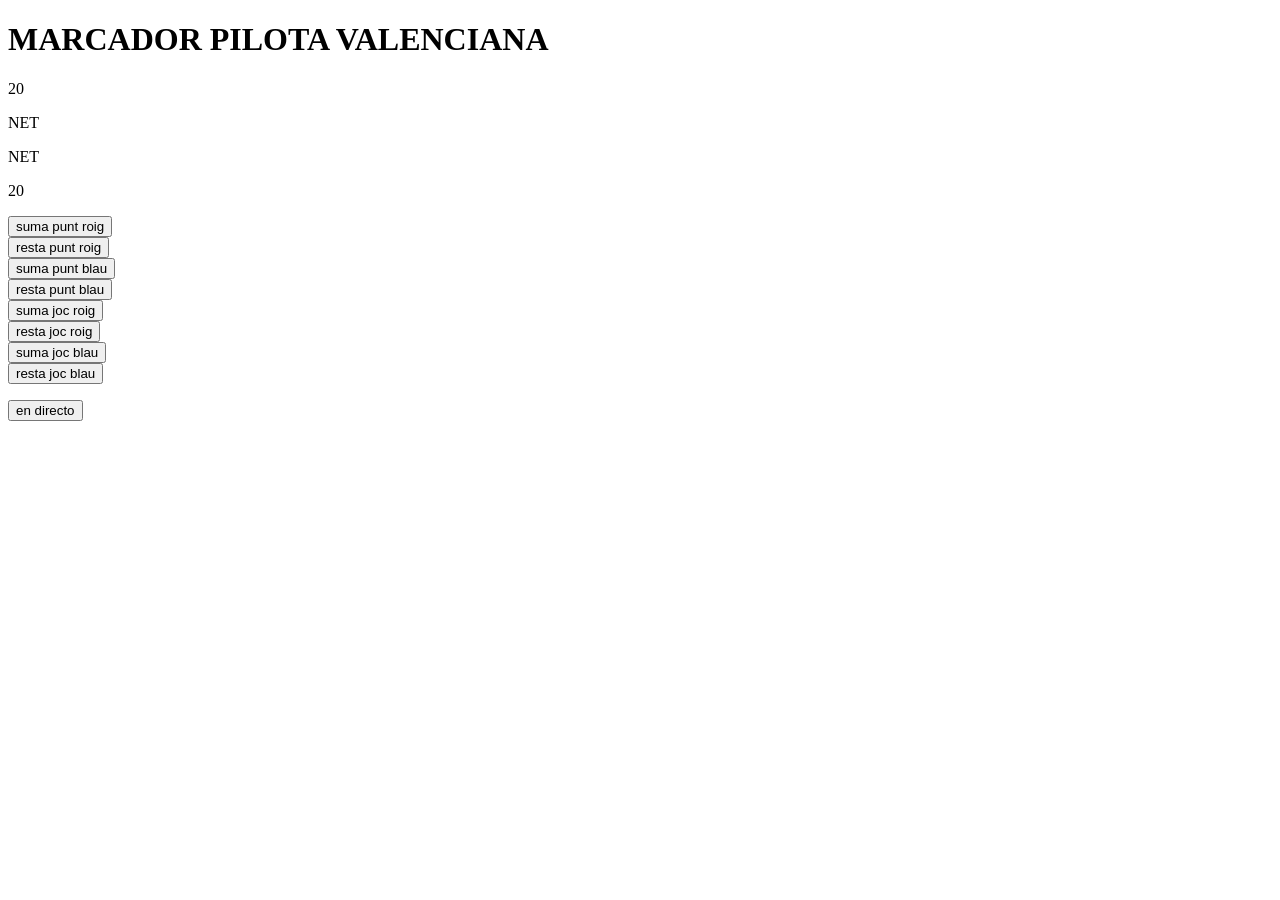
==== panel.html @ a28d65ec "proyecto 2 first commit" ====
<!DOCTYPE html>
<html lang="ca">
<head>
    <meta charset="UTFresta8">
    <meta name="viewport" content="width=device-width, initial-scale=1.0">
    <title>Panel de marcador</title>
</head>
<body>
    <header><h1>MARCADOR PILOTA VALENCIANA</h1></header>
    <main>
        <section>
            <div>
                <p id="jocs_rojos">20</p>
            </div>
            <div>
                <p id="punts_rojos">NET</p>
            </div>
            <div>
                <p id="punts_blaus">NET</p>
            </div>
            <div>
                <p id="jocs_blaus">20</p>
            </div>
        </section>
        <section>
            <div>
                <input type="button" id="suma_punt_roig" value="suma punt roig">
            </div>
            <div>
                <input type="button" id="resta_punt_roig" value="resta punt roig">
            </div>
            <div>
                <input type="button" id="suma_punt_blau" value="suma punt blau">
            </div>
            <div>
                <input type="button" id="resta_punt_blau" value="resta punt blau">
            </div>
            <div>
                <input type="button" id="suma_joc_roig" value="suma joc roig">
            </div>
            <div>
                <input type="button" id="resta_joc_roig" value="resta joc roig">
            </div>
            <div>
                <input type="button" id="suma_joc_blau" value="suma joc blau">
            </div>
            <div>
                <input type="button" id="resta_joc_blau" value="resta joc blau">
            </div>
        </section>
        <section>
            <p><input type="button" id="live_marcador" value="en directo"></p>
        </section>
    </main>
</body>
</html>
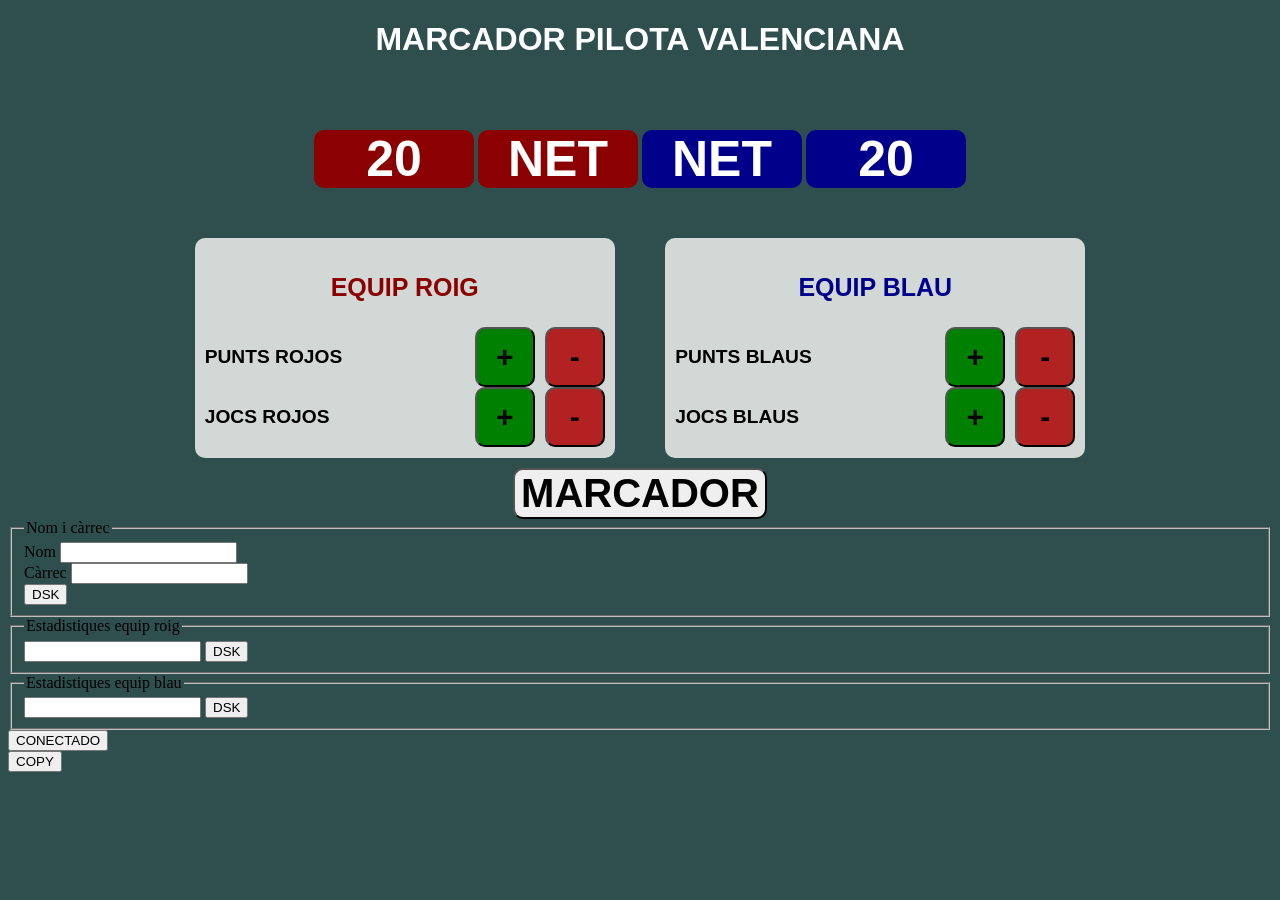
==== commit 420007b5: "css first commit" ====
--- a/panel.html
+++ b/panel.html
@@ -1,55 +1,86 @@
 <!DOCTYPE html>
 <html lang="ca">
 <head>
-    <meta charset="UTFresta8">
-    <meta name="viewport" content="width=device-width, initial-scale=1.0">
-    <title>Panel de marcador</title>
+    <meta charset="UTF-8"><meta name="viewport" content="width=device-width, initial-scale=1.0"><title>Panel de marcador</title>
+    <link rel="stylesheet" href="style.css">
 </head>
 <body>
     <header><h1>MARCADOR PILOTA VALENCIANA</h1></header>
     <main>
+        <section class="marcador"> <!-- MARCADOR -->
+            <p id="jocs_rojos">20</p>
+            <p id="punts_rojos">NET</p>
+            <p id="punts_blaus">NET</p>
+            <p id="jocs_blaus">20</p>
+        </section>
+        <section class="botones"><!-- VARIABLES PUNTOS -->
+            <section class="roig"> <!-- PUNTUACIÓ EQUIP ROIG -->
+                <p class="equip_roig">EQUIP ROIG</p>
+                <div>
+                    <p>PUNTS ROJOS</p> <!-- PUNTS ROJOS -->
+                    <input type="button" id="suma_punt_roig" value="+">
+                    <input type="button" id="resta_punt_roig" value="-">
+                </div>
+                <div><!-- JOCS ROJOS -->
+                    <p class="equip.roig">JOCS ROJOS</p>    
+                    <input type="button" id="suma_joc_roig" value="+">
+                    <input type="button" id="resta_joc_roig" value="-">    
+                </div>
+            </section>
+            <section class="blau"><!-- PUNTUACIO EQUIP BLAU -->
+                <p class="equip_blau">EQUIP BLAU</p>
+                <div><!-- PUNTS BLAUS -->
+                    <P>PUNTS BLAUS</P>
+                    <input type="button" id="suma_punt_blau" value="+">
+                    <input type="button" id="resta_punt_blau" value="-">
+                </div> 
+                <div><!-- JOCS BLAUS -->
+                    <P>JOCS BLAUS</P>
+                    <input type="button" id="suma_joc_blau" value="+">
+                    <input type="button" id="resta_joc_blau" value="-">
+                </div>
+            </section>
+        </section>
+        <section class="directo">
+            <input type="button" class="boton_directo" id="directo_marcador" value="MARCADOR">
+        </section>
+        <form><!-- ROTULO NOM I CARREC -->
+            <fieldset>
+                <legend>Nom i càrrec</legend>
+                <div>
+                    <label for="nom_id">Nom</label>
+                    <input id="nom_id">
+                </div>
+                <div>
+                    <label for="carrec_id">Càrrec</label>
+                    <input id="carrec_id">
+                </div>
+                <div>
+                    <input type="button" id="directo_nom_carrec" value="DSK">
+                </div>
+            </fieldset>
+        </form>
+        <form><!-- ESTADISTICA ROIG -->
+            <fieldset>
+                <legend class="equip.roig">Estadistiques equip roig</legend>
+                <label for="estadistica_equip_roig"></label>
+                <input id="estadistica_equip_roig">
+                <input type="button" id="estadistica_equip_roig" value="DSK">
+            </fieldset>
+        </form>
+        <form><!-- ESTADISTICA BLAU -->
+            <fieldset>
+                <legend class="equip.blau">Estadistiques equip blau</legend>
+                <label for="estadistica_equip_blau"></label>
+                <input id="estadistica_equip_blau">
+                <input type="button" id="estadistica_equip_blau" value="DSK">
+            </fieldset>
+        </form>
         <section>
-            <div>
-                <p id="jocs_rojos">20</p>
-            </div>
-            <div>
-                <p id="punts_rojos">NET</p>
-            </div>
-            <div>
-                <p id="punts_blaus">NET</p>
-            </div>
-            <div>
-                <p id="jocs_blaus">20</p>
-            </div>
+            <input type="button" id="vmix" value="CONECTADO">
         </section>
         <section>
-            <div>
-                <input type="button" id="suma_punt_roig" value="suma punt roig">
-            </div>
-            <div>
-                <input type="button" id="resta_punt_roig" value="resta punt roig">
-            </div>
-            <div>
-                <input type="button" id="suma_punt_blau" value="suma punt blau">
-            </div>
-            <div>
-                <input type="button" id="resta_punt_blau" value="resta punt blau">
-            </div>
-            <div>
-                <input type="button" id="suma_joc_roig" value="suma joc roig">
-            </div>
-            <div>
-                <input type="button" id="resta_joc_roig" value="resta joc roig">
-            </div>
-            <div>
-                <input type="button" id="suma_joc_blau" value="suma joc blau">
-            </div>
-            <div>
-                <input type="button" id="resta_joc_blau" value="resta joc blau">
-            </div>
-        </section>
-        <section>
-            <p><input type="button" id="live_marcador" value="en directo"></p>
+            <input type="button" id="copy" value="COPY">
         </section>
     </main>
 </body>
--- a/style.css
+++ b/style.css
@@ -0,0 +1,131 @@
+:root { /* VARIABLES */
+    --color_roig: #8B0000;
+    --color_blau: #00008B;
+    --hover_verd: #006400;
+}
+
+body {
+    background-color: #2F4F4F;
+}
+header { /* TITULO */
+    text-align: center;
+    color:white;
+    font-family: 'Segoe UI', Tahoma, Geneva, Verdana, sans-serif;
+}
+
+/* MARCADOR */
+
+.marcador {
+    display: flex;
+    justify-content: center;
+    gap: 4px;
+} 
+
+.marcador p {
+    width: 160px;
+    font-family: 'Segoe UI', Tahoma, Geneva, Verdana, sans-serif;
+    font-size: 50px;
+    text-align: center;
+    font-weight: bold;
+    color: white;
+}
+
+/* COLORES MARCADOR */
+#jocs_rojos, #punts_rojos {
+    background-color: var(--color_roig);
+    border-radius: 10px;
+}
+
+#jocs_blaus, #punts_blaus {
+    background-color: var(--color_blau);
+    border-radius: 10px;
+}
+
+/* MARCADOR EQUIPOS DATOS */
+.botones {
+    margin: 0 auto;
+    display:flex;
+    justify-content: center;
+    width: 80%;
+    padding-bottom: 10px;
+    gap: 5%;
+}
+
+.roig, .blau {
+    flex: 1;
+    max-width: 400px;
+    padding: 10px;
+    background-color:rgb(210, 216, 214);
+    border-radius: 10px;
+}
+
+.equip_roig, .equip_blau {
+    text-align: center;
+    font-family: 'Segoe UI', Tahoma, Geneva, Verdana, sans-serif;
+    font-weight: bold;
+    font-size: 25px;
+}
+
+.equip_roig {
+    color: var(--color_roig);
+}
+
+.equip_blau{
+    color: var(--color_blau);
+}
+
+.roig div, .blau div {
+    display: flex;
+    align-items: center;
+    width: 100%;
+    gap: 10px
+}
+
+/* PUNTOS Y JUEGOS*/
+.roig div p, .blau div p {
+    font-weight: bold;
+    flex: 1;
+    font-size: 1.2rem;
+    font-family: 'Segoe UI', Tahoma, Geneva, Verdana, sans-serif;
+}
+
+.roig input, .blau input {
+    width: 60px;
+    height: 60px;
+    font-size: 30px;
+    font-weight: bold;
+    border-radius: 10px;
+}
+
+#suma_punt_roig, #suma_joc_roig, #suma_punt_blau, #suma_joc_blau {
+    background-color: green;
+} 
+
+#resta_punt_roig, #resta_joc_roig, #resta_punt_blau, #resta_joc_blau {
+    background-color:firebrick;
+} 
+
+/* DIRECTO MARCADOR */
+.directo{   
+    text-align: center; 
+}
+
+.boton_directo {
+    font-size: 40px;
+    border-radius: 10px;
+    font-weight: bold;
+}
+
+.en_directo {
+    background-color: red;
+}
+
+/* NOM I CARREC */
+.estadistica fieldset {
+    background-color: darkseagreen;
+    border: 1px solid #3a4f52;
+    border-radius: 8px;
+    padding: 16px;
+    color: #f1f5f9;
+    font-family: 'Segoe UI', Tahoma, Geneva, Verdana, sans-serif;
+}
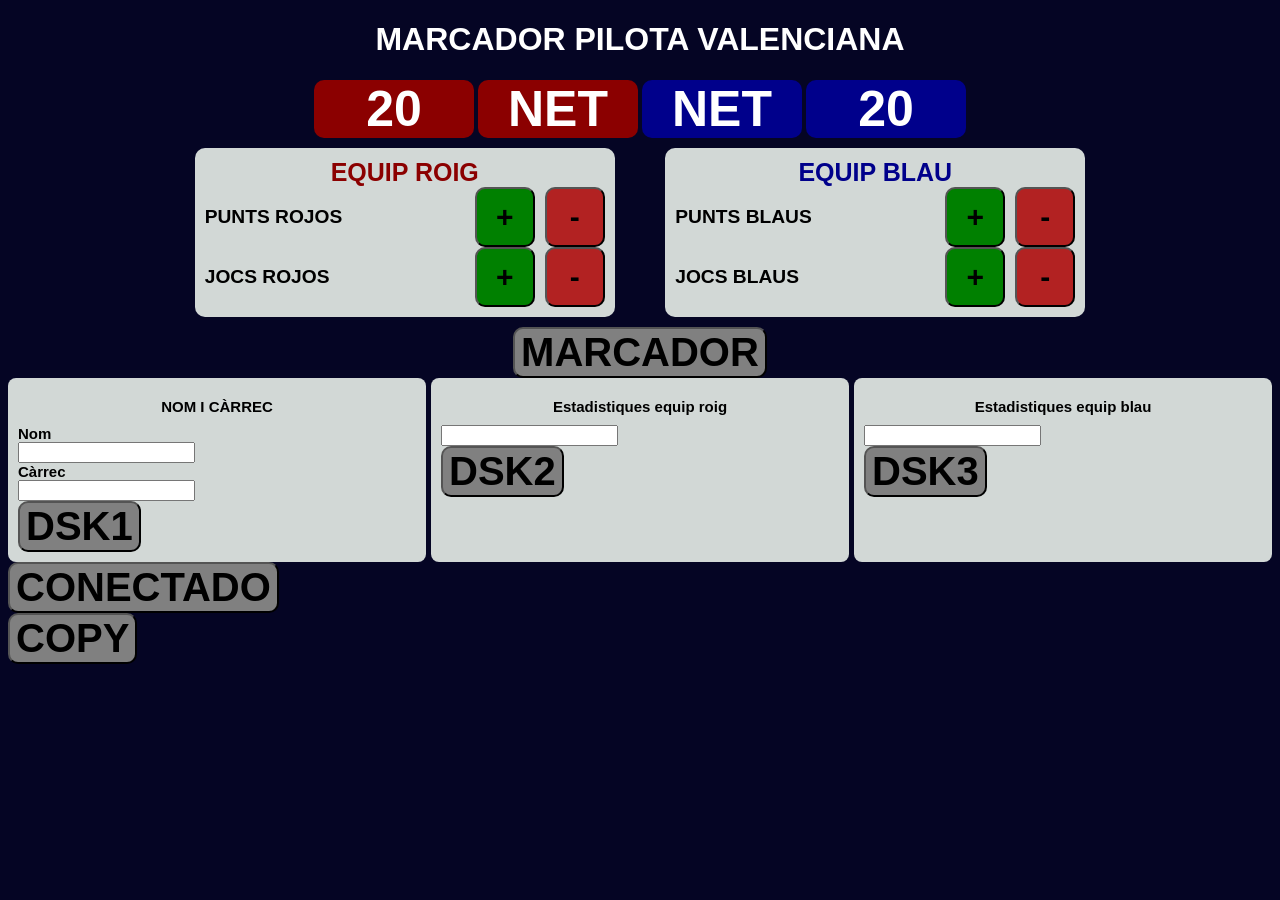
==== commit 0d65612d: "estilo marcador a falta de acabar" ====
--- a/panel.html
+++ b/panel.html
@@ -44,43 +44,42 @@
         <section class="directo">
             <input type="button" class="boton_directo" id="directo_marcador" value="MARCADOR">
         </section>
-        <form><!-- ROTULO NOM I CARREC -->
-            <fieldset>
-                <legend>Nom i càrrec</legend>
-                <div>
-                    <label for="nom_id">Nom</label>
-                    <input id="nom_id">
-                </div>
-                <div>
-                    <label for="carrec_id">Càrrec</label>
-                    <input id="carrec_id">
-                </div>
-                <div>
-                    <input type="button" id="directo_nom_carrec" value="DSK">
-                </div>
-            </fieldset>
-        </form>
-        <form><!-- ESTADISTICA ROIG -->
-            <fieldset>
-                <legend class="equip.roig">Estadistiques equip roig</legend>
-                <label for="estadistica_equip_roig"></label>
-                <input id="estadistica_equip_roig">
-                <input type="button" id="estadistica_equip_roig" value="DSK">
-            </fieldset>
-        </form>
-        <form><!-- ESTADISTICA BLAU -->
-            <fieldset>
-                <legend class="equip.blau">Estadistiques equip blau</legend>
-                <label for="estadistica_equip_blau"></label>
-                <input id="estadistica_equip_blau">
-                <input type="button" id="estadistica_equip_blau" value="DSK">
-            </fieldset>
-        </form>
-        <section>
-            <input type="button" id="vmix" value="CONECTADO">
+        <section class="formularios"><!-- ROTULOS CAJA -->
+            <form class="caja_estadistica"><!-- ROTULO NOM I CARREC -->
+                    <p class="rotulo_formulario">NOM I CÀRREC</p>
+                    <div>
+                        <p id="nom_id">Nom</p>
+                        <input id="nom_id">
+                    </div>
+                    <div>
+                        <p id="carrec_id">Càrrec</p>
+                        <input id="carrec_id">
+                    </div>
+                    <div class="contenedor_boton_dsk">
+                        <input type="button" id="directo_nom_carrec" class="boton_directo" value="DSK1">
+                    </div>
+            </form>
+            <form class="caja_estadistica"><!-- ESTADISTICA ROIG -->
+                    <p class="rotulo_formulario">Estadistiques equip roig</p>
+                    <input id="estadistica_equip_roig">
+                    <div class="contenedor_boton_dsk">
+                        <input type="button" id="estadistica_equip_roig" class="boton_directo" value="DSK2">
+                    </div>
+            </form>
+            <form class="caja_estadistica"><!-- ESTADISTICA BLAU -->
+                    <p class="rotulo_formulario">Estadistiques equip blau</p>
+                    <p id="estadistica_equip_blau"></p>
+                    <input id="estadistica_equip_blau">
+                    <div class="contenedor_boton_dsk">
+                        <input type="button" id="estadistica_equip_blau" class="boton_directo" value="DSK3">
+                    </div>
+            </form>
         </section>
         <section>
-            <input type="button" id="copy" value="COPY">
+            <input type="button" id="vmix" class="boton_directo" value="CONECTADO">
+        </section>
+        <section>
+            <input type="button" id="copy" class="boton_directo" value="COPY">
         </section>
     </main>
 </body>
--- a/style.css
+++ b/style.css
@@ -4,8 +4,12 @@
     --hover_verd: #006400;
 }
 
+p {
+    margin: 0;
+}
+
 body {
-    background-color: #2F4F4F;
+    background-color: #050524;
 }
 header { /* TITULO */
     text-align: center;
@@ -19,6 +23,7 @@
     display: flex;
     justify-content: center;
     gap: 4px;
+    margin-bottom: 10px;
 } 
 
 .marcador p {
@@ -101,8 +106,16 @@
     background-color: green;
 } 
 
+#suma_punt_roig:hover, #suma_joc_roig:hover, #suma_punt_blau:hover, #suma_joc_blau:hover {
+    background-color:#556B2F;
+} 
+
 #resta_punt_roig, #resta_joc_roig, #resta_punt_blau, #resta_joc_blau {
     background-color:firebrick;
+} 
+
+#resta_punt_roig:hover, #resta_joc_roig:hover, #resta_punt_blau:hover, #resta_joc_blau:hover {
+    background-color:#800000;
 } 
 
 /* DIRECTO MARCADOR */
@@ -114,18 +127,45 @@
     font-size: 40px;
     border-radius: 10px;
     font-weight: bold;
+    background-color: grey;
+}
+
+.boton_directo:hover {
+    background-color: #696969;
 }
 
 .en_directo {
     background-color: red;
 }
 
+.en_directo:hover {
+    background-color: #800000;
+}
+
 /* NOM I CARREC */
-.estadistica fieldset {
-    background-color: darkseagreen;
-    border: 1px solid #3a4f52;
+.formularios {
+    display: flex;
+    gap: 5px;
+}
+
+.caja_estadistica {
+    background-color:rgb(210, 216, 214);
     border-radius: 8px;
-    padding: 16px;
-    color: #f1f5f9;
+    color: black;
     font-family: 'Segoe UI', Tahoma, Geneva, Verdana, sans-serif;
+    font-weight: bold;
+    font-size: 15px;
+    text-align: left;
+    flex: 1;
+    padding: 10px;
+}
+
+
+.rotulo_formulario {
+    text-align: center;
+    margin: 10px 0;
+}
+
+.contenedor_boton_dsk {
+    
 }
